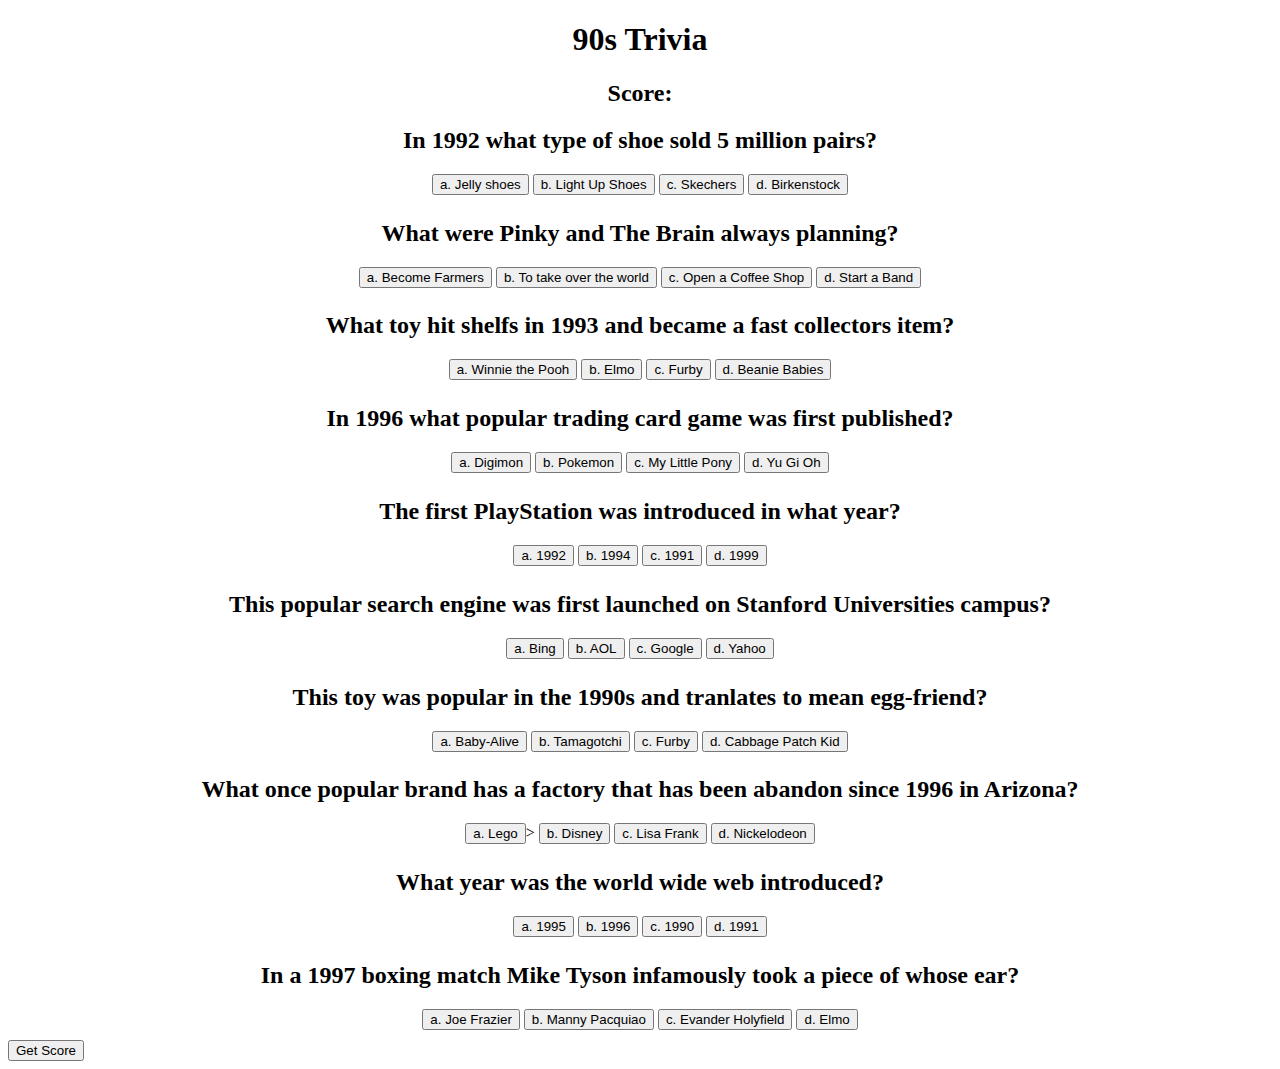
==== index.html @ f51632f1 "Project" ====
<!DOCTYPE html>
<html lang="en">
<head>
    <meta charset="UTF-8">
    <meta http-equiv="X-UA-Compatible" content="IE=edge">
    <meta name="viewport" content="width=device-width, initial-scale=1.0">
    <link rel="stylesheet" href ="style.css">
    <title>90s Trivia</title>
</head>
<body>
    <div class="header">
        <h1>90s Trivia</h1>
      <div id="score">
      <h2>Score:</h2>
      </div>
    </div>
 <div class="body">
    <form name="trivia"  getscore = "return getScore()">
 </div>
 <div class="question">
     <h2>In 1992 what type of shoe sold 5 million pairs?</h2>
     <button type="trivia"  name="q1" value="a">a. Jelly shoes</button>
     <button type="tiviia"  name="q1" value="b">b. Light Up Shoes</button>
     <button type="trivia"  name="q1" value="c">c. Skechers</button>
     <button type="trivia"  name="q1" value="d">d. Birkenstock</button>
    </div>
   <div>
 <div class="question">
 <h2> What were Pinky and The Brain always planning?</h2>
 <button type="trivia"  name="q2" value="a">a. Become Farmers</button>
 <button type="trivia"  name="q2" value="b">b. To take over the world</button>
 <button type="trivia"  name="q2" value="c">c. Open a Coffee Shop</button>
 <button type="trivia"  name="q2" value="c">d. Start a Band</button>
</div>
<div>
<div class="question">
<h2>What toy hit shelfs in 1993 and became a fast collectors item?</h2>
<button type="trivia"  name="q3" value="a">a. Winnie the Pooh</button>
<button type="trivia"  name="q3" value="b">b. Elmo</button>
<button type="trivia"  name="q3" value="c">c. Furby</button>
<button type="trivia"  name="q3" value="d">d. Beanie Babies</button>
</div>
<div>
<div class="question">
 <h2>In 1996 what popular trading card game was first published?</h2>
 <button type="trivia"  name="q4" value="a">a. Digimon</button>
 <button type="trivia"  name="q4" value="b">b. Pokemon</button>
 <button type="trivia"  name="q4" value="c">c. My Little Pony</button>
 <button type="trivia"  name="q4" value="d">d. Yu Gi Oh</button>
</div>
<div>
<div class="question">
<h2> The first PlayStation was introduced in what year?</h2>
<button type="trivia"  name="q5" value="a">a. 1992</button>
<button type="trivia"  name="q5" value="b">b. 1994</button>
<button type="trivia"  name="q5" value="c">c. 1991</button>
<button type="trivia"  name="q5" value="d">d. 1999</button>
</div>
 <div class="question">
    <h2> This popular search engine was first launched on Stanford Universities campus?</h2>
    <button type="trivia"  name="q6" value="a">a. Bing</button>
    <button type="trivia"  name="q6" value="b">b. AOL</button>
    <button type="trivia"  name="q6" value="c">c. Google</button>
    <button type="trivia"  name="q6" value="d">d.  Yahoo</button>
    </div>
    <div class="question">
    <h2> This toy was popular in the 1990s and tranlates to mean egg-friend?</h2>
    <button type="trivia"  name="q7" value="a">a. Baby-Alive</button>
    <button type="tivia"  name="q7" value="b">b. Tamagotchi</button>
    <button type="trivia"  name="q7" value="c">c. Furby</button>
    <button type="trivia"  name="q7" value="d">d. Cabbage Patch Kid</button>
    </div>   
    <div class="question">
    <h2>What once popular brand has a factory that has been abandon since 1996 in Arizona?</h2>
    <button type="trivia"  name="q8" value="a">a. Lego</button>>
    <button type="trivia"  name="q8" value="b">b. Disney</button>
    <button type="trivia"  name="q8" value="c">c. Lisa Frank</button>
    <button type="trivia"  name="q8" value="d">d. Nickelodeon</button>
    </div>
    <div class="question">
    <h2>What year was the world wide web introduced?</h2>
    <button type="trivia"  name="q9" value="a">a. 1995</button>
    <button type="trivia"  name="q9" value="b">b. 1996</button>
    <button type="trivia"  name="q9" value="c">c. 1990</button>
    <button type="trivia"  name="q9" value="d">d. 1991</button>
    </div>
    <div class="question">
    <h2>In a 1997 boxing match Mike Tyson infamously took a piece of whose ear?</h2>
    <button type="trivia"  name="q10" value="a">a. Joe Frazier</button>
    <button type="trivia"  name="q10" value="b">b. Manny Pacquiao</button>
    <button type="trivia"  name="q10" value="c">c. Evander Holyfield </button>
    <button type="trivia"  name="q10" value="d">d. Elmo</button>
    </div>   
     <button type="getscore"> Get Score</button>
</body>
<script defer src="script.js"></script> 
</html>
---- style.css ----
.header { 
 text-align: center;
}

.body{ 
 text-align: center; 
 border-style: soild;
 border: 3 3 3 3;
 border-radius: 10px; 
 margin-top: 5px;

}

.question{
 text-align: center; 
 border-style: soild;
 border: ;
 border-radius: 10px; 
 margin-top: 5px;
 margin-left: 15%;
 margin-right: 15%;
 background-color: clear;
 margin-bottom: 5px;
 padding-bottom: 5px;

}
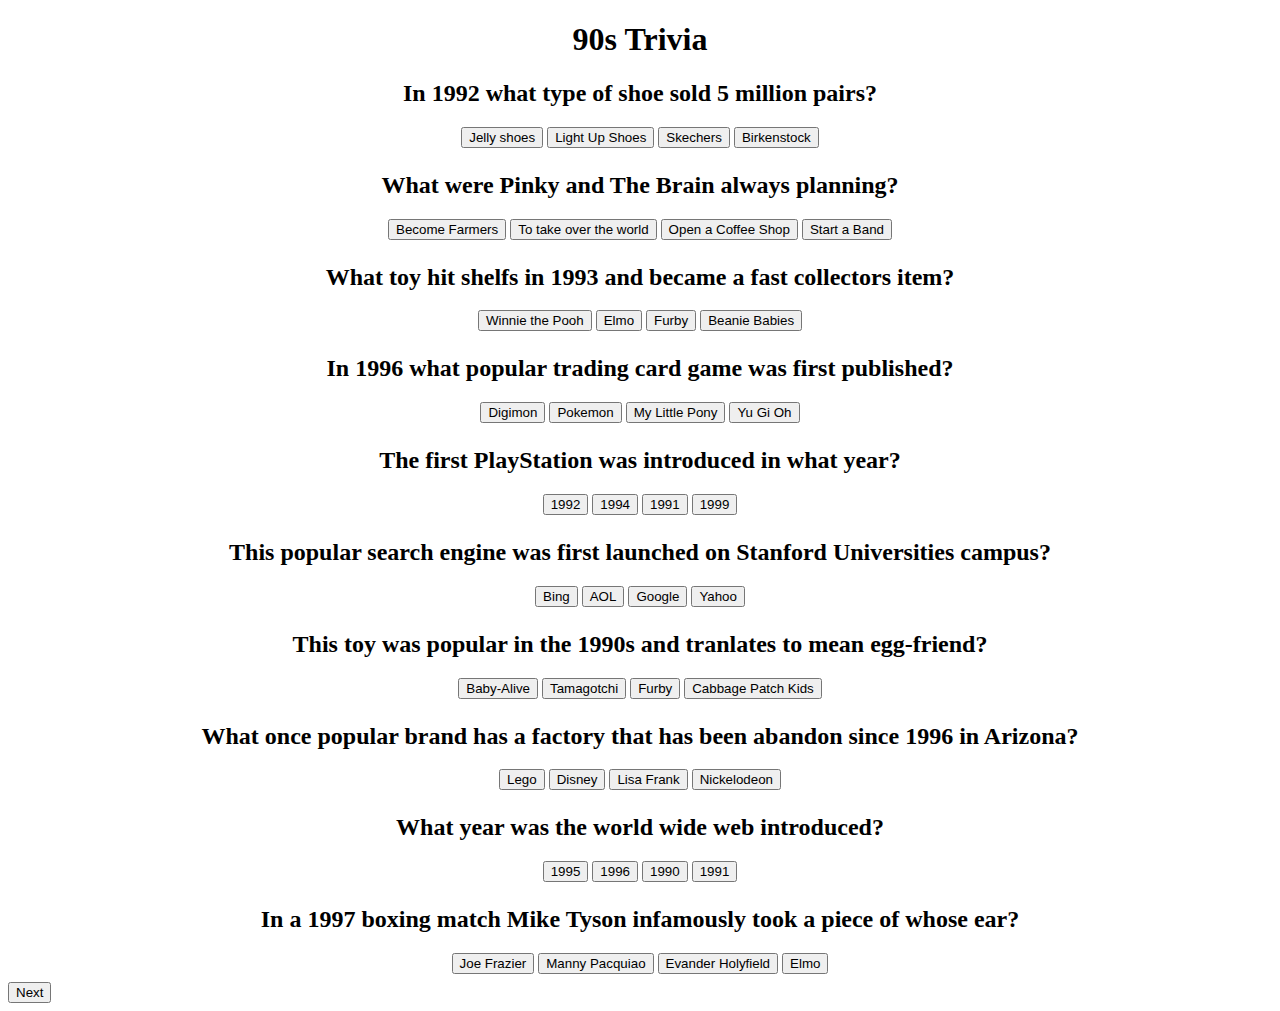
==== commit f4d41847: "Project 1" ====
--- a/index.html
+++ b/index.html
@@ -10,88 +10,88 @@
 <body>
     <div class="header">
         <h1>90s Trivia</h1>
-      <div id="score">
-      <h2>Score:</h2>
-      </div>
     </div>
  <div class="body">
-    <form name="trivia"  getscore = "return getScore()">
  </div>
  <div class="question">
      <h2>In 1992 what type of shoe sold 5 million pairs?</h2>
-     <button type="trivia"  name="q1" value="a">a. Jelly shoes</button>
-     <button type="tiviia"  name="q1" value="b">b. Light Up Shoes</button>
-     <button type="trivia"  name="q1" value="c">c. Skechers</button>
-     <button type="trivia"  name="q1" value="d">d. Birkenstock</button>
+     <span onclick="checkAnswer" ></span>
+     <button  type="trivia"  name="question1" value= "A. Jelly shoes"> Jelly shoes</button>
+     <button type="tiviia"  name="question1" value= "B. Light Up Shoes">Light Up Shoes</button>
+     <button type="trivia"  name="question1" value="C.Skechers">Skechers</button>
+     <button type="trivia"  name="question1" value="D.Birkenstock">Birkenstock</button>
     </div>
    <div>
  <div class="question">
  <h2> What were Pinky and The Brain always planning?</h2>
- <button type="trivia"  name="q2" value="a">a. Become Farmers</button>
- <button type="trivia"  name="q2" value="b">b. To take over the world</button>
- <button type="trivia"  name="q2" value="c">c. Open a Coffee Shop</button>
- <button type="trivia"  name="q2" value="c">d. Start a Band</button>
+ <button type="trivia"  name="question2" value="A.Become Farmers"> Become Farmers</button>
+ <button type="trivia"  name="question2" value="B.To take over the world">To take over the world</button>
+ <button type="trivia"  name="question2" value="C.Open a Coffee Shop">Open a Coffee Shop</button>
+ <button type="trivia"  name="question2" value="D.Start a Band">Start a Band</button>
 </div>
 <div>
 <div class="question">
 <h2>What toy hit shelfs in 1993 and became a fast collectors item?</h2>
-<button type="trivia"  name="q3" value="a">a. Winnie the Pooh</button>
-<button type="trivia"  name="q3" value="b">b. Elmo</button>
-<button type="trivia"  name="q3" value="c">c. Furby</button>
-<button type="trivia"  name="q3" value="d">d. Beanie Babies</button>
+<button type="trivia"  name="question3" value="A. Winnie the Pooh"> Winnie the Pooh</button>
+<button type="trivia"  name="question3" value="B. Elmo">Elmo</button>
+<button type="trivia"  name="question3" value="C. Furby">Furby</button>
+<button type="trivia"  name="question3" value="D. Beanie Babies">Beanie Babies</button>
 </div>
 <div>
 <div class="question">
  <h2>In 1996 what popular trading card game was first published?</h2>
- <button type="trivia"  name="q4" value="a">a. Digimon</button>
- <button type="trivia"  name="q4" value="b">b. Pokemon</button>
- <button type="trivia"  name="q4" value="c">c. My Little Pony</button>
- <button type="trivia"  name="q4" value="d">d. Yu Gi Oh</button>
+ <button type="trivia"  name="question4" value="A. Digimon">Digimon</button>
+ <button type="trivia"  name="question4" value="B. Pokemon">Pokemon</button>
+ <button type="trivia"  name="question4" value="C. My Little Pony">My Little Pony</button>
+ <button type="trivia"  name="question4" value="D. Yu Gi Oh">Yu Gi Oh</button>
 </div>
 <div>
 <div class="question">
 <h2> The first PlayStation was introduced in what year?</h2>
-<button type="trivia"  name="q5" value="a">a. 1992</button>
-<button type="trivia"  name="q5" value="b">b. 1994</button>
-<button type="trivia"  name="q5" value="c">c. 1991</button>
-<button type="trivia"  name="q5" value="d">d. 1999</button>
+<button type="trivia"  name="question5" value="A. 1992">1992</button>
+<button type="trivia"  name="qquestion5" value="B. 1994">1994</button>
+<button type="trivia"  name="question5" value="C. 1991">1991</button>
+<button type="trivia"  name="question5" value="D. 1999">1999</button>
 </div>
  <div class="question">
     <h2> This popular search engine was first launched on Stanford Universities campus?</h2>
-    <button type="trivia"  name="q6" value="a">a. Bing</button>
-    <button type="trivia"  name="q6" value="b">b. AOL</button>
-    <button type="trivia"  name="q6" value="c">c. Google</button>
-    <button type="trivia"  name="q6" value="d">d.  Yahoo</button>
+    <button type="trivia"  name="question6" value="A. Bing">Bing</button>
+    <button type="trivia"  name="question6" value="B. AOL">AOL</button>
+    <button type="trivia"  name="question6" value="C. Google">Google</button>
+    <button type="trivia"  name="question6" value="D. Yahoo">Yahoo</button>
     </div>
     <div class="question">
     <h2> This toy was popular in the 1990s and tranlates to mean egg-friend?</h2>
-    <button type="trivia"  name="q7" value="a">a. Baby-Alive</button>
-    <button type="tivia"  name="q7" value="b">b. Tamagotchi</button>
-    <button type="trivia"  name="q7" value="c">c. Furby</button>
-    <button type="trivia"  name="q7" value="d">d. Cabbage Patch Kid</button>
+    <button type="trivia"  name="question7" value="A. Baby-Alive">Baby-Alive</button>
+    <button type="tivia"  name="question7" value="B. Tamagotchi">Tamagotchi</button>
+    <button type="trivia"  name="question7" value="C. Furby">Furby</button>
+    <button type="trivia"  name="question7" value="D. Cabbage Patch Kids">Cabbage Patch Kids</button>
     </div>   
     <div class="question">
     <h2>What once popular brand has a factory that has been abandon since 1996 in Arizona?</h2>
-    <button type="trivia"  name="q8" value="a">a. Lego</button>>
-    <button type="trivia"  name="q8" value="b">b. Disney</button>
-    <button type="trivia"  name="q8" value="c">c. Lisa Frank</button>
-    <button type="trivia"  name="q8" value="d">d. Nickelodeon</button>
+    <button type="trivia"  name="question8" value="A. Lego">Lego</button>
+    <button type="trivia"  name="question8" value="B. Disney">Disney</button>
+    <button type="trivia"  name="question8" value="C. Lisa Frank">Lisa Frank</button>
+    <button type="trivia"  name="question8" value="D. Nickelodeon">Nickelodeon</button>
     </div>
     <div class="question">
     <h2>What year was the world wide web introduced?</h2>
-    <button type="trivia"  name="q9" value="a">a. 1995</button>
-    <button type="trivia"  name="q9" value="b">b. 1996</button>
-    <button type="trivia"  name="q9" value="c">c. 1990</button>
-    <button type="trivia"  name="q9" value="d">d. 1991</button>
+    <button type="trivia"  name="question9" value="A. 1995">1995</button>
+    <button type="trivia"  name="question9" value="B. 1996">1996</button>
+    <button type="trivia"  name="question9" value="C. 1990">1990</button>
+    <button type="trivia"  name="question9" value="D. 1991">1991</button>
     </div>
     <div class="question">
     <h2>In a 1997 boxing match Mike Tyson infamously took a piece of whose ear?</h2>
-    <button type="trivia"  name="q10" value="a">a. Joe Frazier</button>
-    <button type="trivia"  name="q10" value="b">b. Manny Pacquiao</button>
-    <button type="trivia"  name="q10" value="c">c. Evander Holyfield </button>
-    <button type="trivia"  name="q10" value="d">d. Elmo</button>
-    </div>   
-     <button type="getscore"> Get Score</button>
-</body>
-<script defer src="script.js"></script> 
+    <button  type="trivia"  name="question10" value="A. Joe Frazier">Joe Frazier</button>
+    <button type="trivia"  name="question10" value="B. Manny Pacquiao">Manny Pacquiao</button>
+    <button  type="trivia"  name="question10" value="C. Evander Holyfield">Evander Holyfield </button>
+    <button type="trivia"  name="question10" value="D. Elmo">Elmo</button>
+    </div>
+    <div>
+      <button class="next">Next</button>
+    </div>
+    </div>
+  </body>
+   <script defer src="script.js"></script> 
 </html>--- a/style.css
+++ b/style.css
@@ -5,23 +5,38 @@
 .body{ 
  text-align: center; 
  border-style: soild;
- border: 3 3 3 3;
- border-radius: 10px; 
- margin-top: 5px;
+ border: 100px;
+ border-radius: 9px; 
+ margin-top: 4px;
 
 }
 
 .question{
  text-align: center; 
  border-style: soild;
- border: ;
- border-radius: 10px; 
- margin-top: 5px;
- margin-left: 15%;
- margin-right: 15%;
+ border: 0;
+ border-radius: 9px; 
+ margin-top: 4px;
+ margin-left: 14%;
+ margin-right: 14%;
  background-color: clear;
- margin-bottom: 5px;
- padding-bottom: 5px;
+ margin-bottom: 4px;
+ padding-bottom: 4px;
+ display: visible;
+}
+
+.button-correct{ 
+ background-color: aquamarine;
 
 }
 
+
+.button-wrong{
+ backgorund-color: pink; 
+
+}
+
+.button-getScore{
+ --hue: purple; 
+}
+
